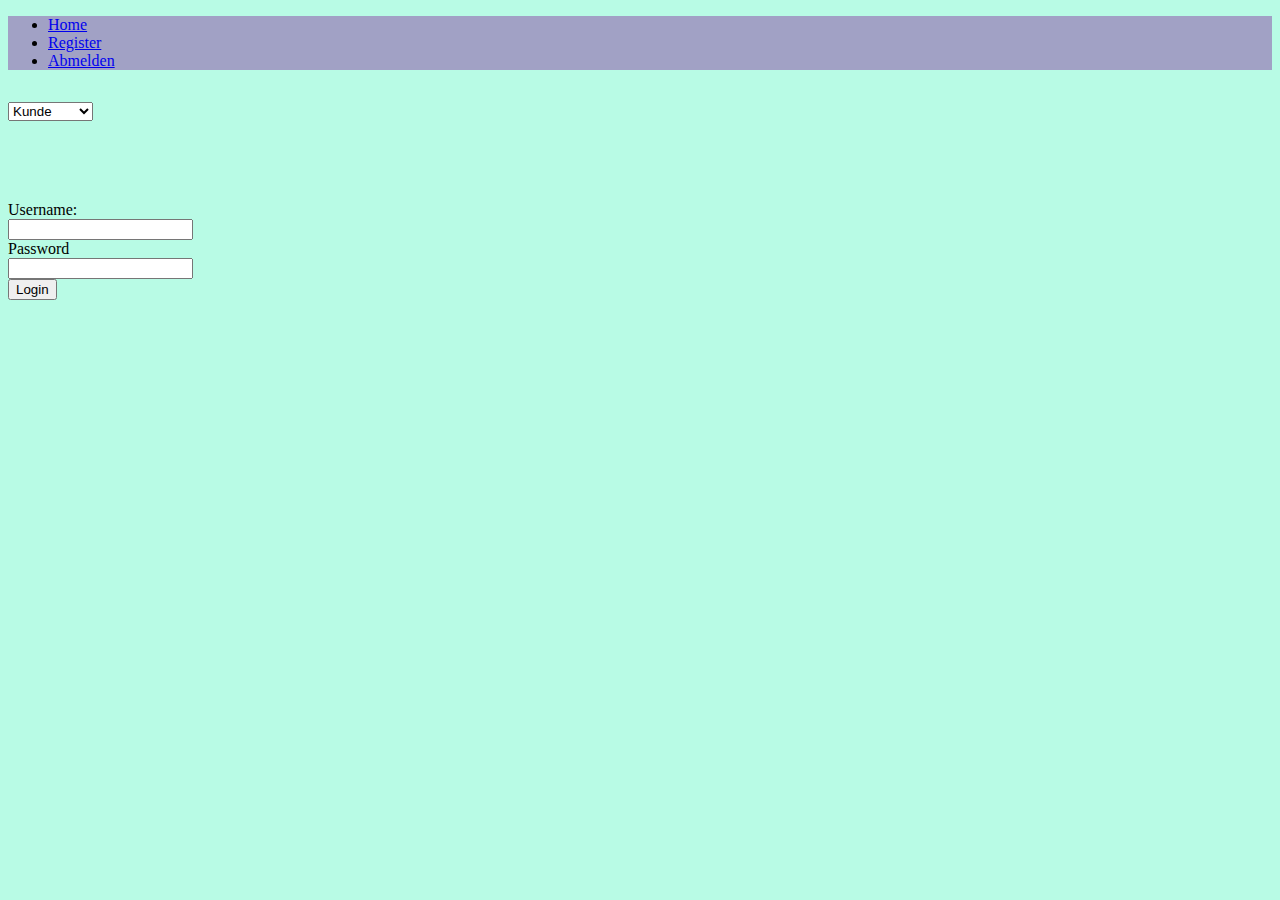
==== index.html @ 33028588 "first commit" ====
<!DOCTYPE html>
<html lang="en">
<head>
    <meta charset="UTF-8">
    <meta http-equiv="X-UA-Compatible" content="IE=edge">
    <meta name="viewport" content="width=device-width, initial-scale=1.0">
    <title>Document</title>
    <link href="https://cdn.jsdelivr.net/npm/bootstrap@5.1.3/dist/css/bootstrap.min.css" rel="stylesheet" integrity="sha384-1BmE4kWBq78iYhFldvKuhfTAU6auU8tT94WrHftjDbrCEXSU1oBoqyl2QvZ6jIW3" crossorigin="anonymous">
    <link rel="stylesheet" href="style.css">

</head>
<body>
    <div class="container ">
        <div class="row navbar">
            <div class="col-6 ">
                <ul class="nav">
                    <li class="nav-item">
                      <a class="nav-link" href="#">Home</a>
                    </li>
                    <li class="nav-item">
                      <a class="nav-link" href="#">Register</a>
                    </li>
                    <li class="nav-item">
                      <a class="nav-link" id="abmelden" href="#">Abmelden</a>
                    </li>
                  </ul>
            </div>
        </div>
    </div>

    <div class="container ">
        <div class="row">
            <div class="col-3">
              <select class="form-select myform" id="auswahl">
                  <option value="kunde">Kunde</option>
                  <option value="mitarbeiter">Mitarbeiter</option>
                </select>
            </div>
        </div>
    </div>

    <div class="container">
        <div class="row">
            <div class="col-5">
                <form action="#" class="loginForm">
                    <div class="row mb-3">
                      <label class="col-sm-2 col-form-label">Username: </label>
                      <div class="col-sm-10">
                        <input type="text" class="form-control" id="username">
                      </div>
                    </div>
                    <div class="row mb-3">
                      <label for="inputPassword3" class="col-sm-2 col-form-label">Password</label>
                      <div class="col-sm-10">
                        <input type="password" class="form-control" id="passwort">
                      </div>
                    </div>
                    <button type="submit" class="btn btn-primary">Login</button>
                </form>
            </div>
        </div>
    </div>
    
    <div class="container ">
        <div class="row">
            <div class="col-8">
                 <div class="table">

                 </div>
            </div>
        </div>
    </div>

    <div class="container ">
        <div class="row">
            <div class="col-5">
                <form class="form1" action="#">

                </form>
            </div>
        </div>
    </div>
    <script src="js/script.js"></script>
</body>
</html>
---- style.css ----
body{
    background-color: rgba(26, 243, 171, 0.308);
}
.myform{
    margin-bottom: 5rem;
}
.navbar{
    margin-bottom: 2rem;
    background-color: rgb(161, 161, 197);
}
table{
    margin-top: 2rem;
    margin-bottom: 2rem;
    background-color: rgb(189, 176, 202);
}
.btnNeuKunde{
    margin-bottom: 1rem;
    margin-right: 2rem;
}
.neuKundeForm{
    background-color: rgba(75, 63, 63, 0.274);
    padding: 1rem;
    border-radius: 5px;
}
.form1{
    margin-top: 2rem;
}
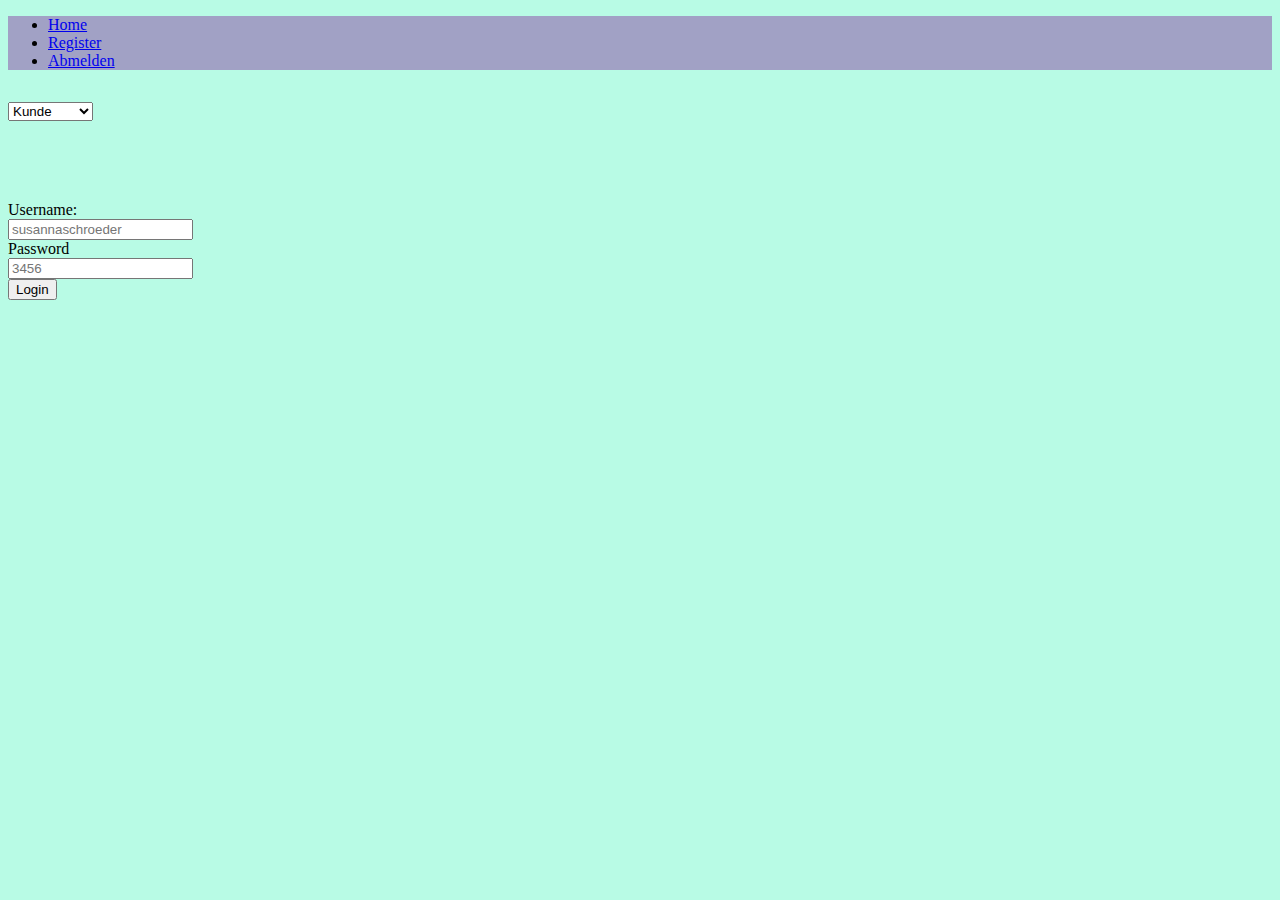
==== commit 109b74be: "second commit" ====
--- a/index.html
+++ b/index.html
@@ -46,13 +46,13 @@
                     <div class="row mb-3">
                       <label class="col-sm-2 col-form-label">Username: </label>
                       <div class="col-sm-10">
-                        <input type="text" class="form-control" id="username">
+                        <input placeholder="susannaschroeder" type="text" class="form-control" id="username">
                       </div>
                     </div>
                     <div class="row mb-3">
                       <label for="inputPassword3" class="col-sm-2 col-form-label">Password</label>
                       <div class="col-sm-10">
-                        <input type="password" class="form-control" id="passwort">
+                        <input placeholder="3456" type="password" class="form-control" id="passwort">
                       </div>
                     </div>
                     <button type="submit" class="btn btn-primary">Login</button>
